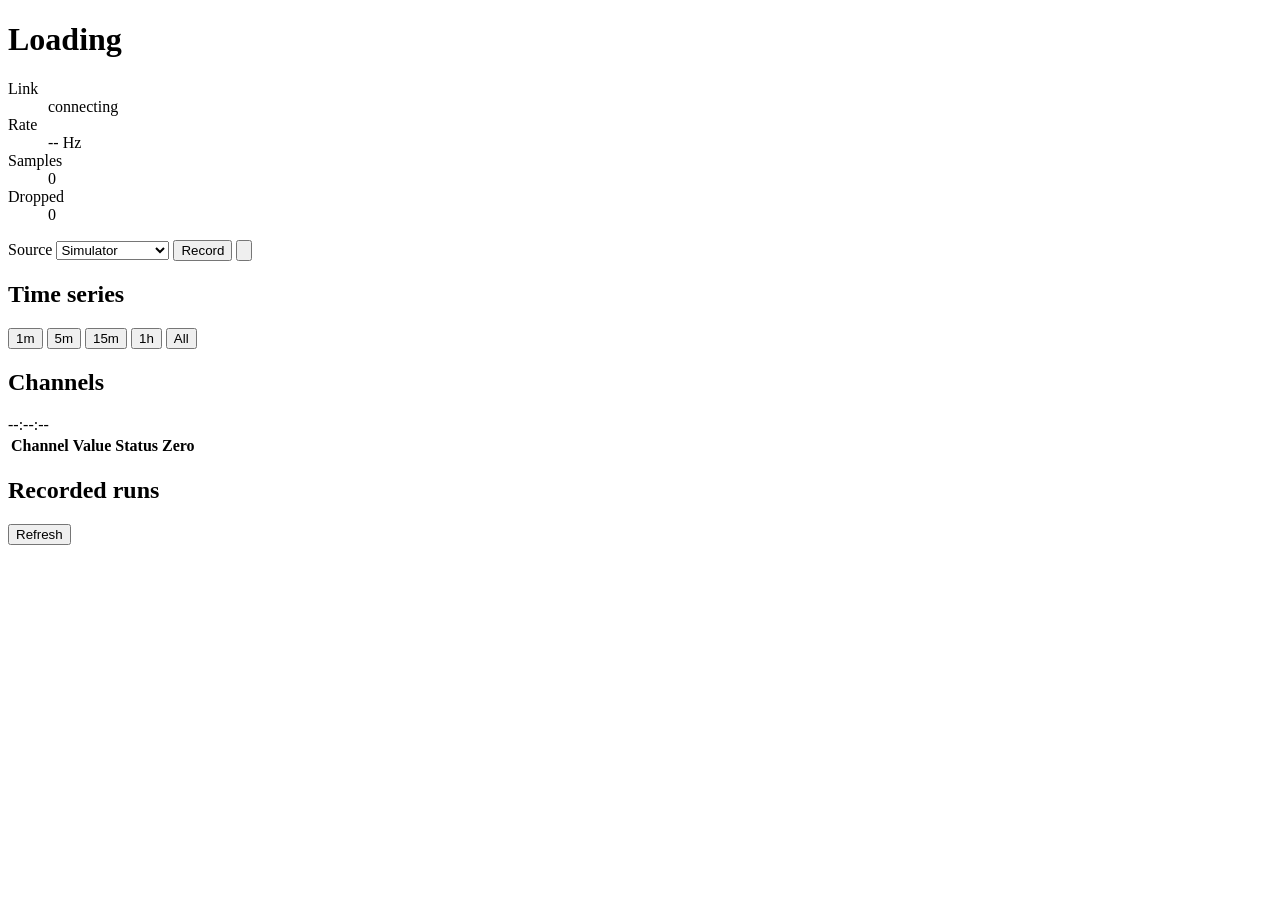
==== daq/web/index.html @ 295071bf "initial commit" ====
<!doctype html>
<html lang="en" data-theme="dark">
<head>
<meta charset="utf-8">
<meta name="viewport" content="width=device-width, initial-scale=1, viewport-fit=cover">
<title>DAQ</title>
<link rel="stylesheet" href="/static/vendor/uPlot.min.css">
<link rel="stylesheet" href="/static/styles.css">
</head>
<body>

<header class="topbar">
  <div class="topbar__identity">
    <span class="status-dot" id="statusDot" data-state="connecting"></span>
    <div class="topbar__names">
      <h1 id="rigName">Loading</h1>
      <p id="rigSubtitle"></p>
    </div>
  </div>

  <dl class="topbar__vitals">
    <div class="vital">
      <dt>Link</dt>
      <dd id="vitalLink">connecting</dd>
    </div>
    <div class="vital">
      <dt>Rate</dt>
      <dd><span id="vitalRate">--</span> <span class="vital__unit">Hz</span></dd>
    </div>
    <div class="vital">
      <dt>Samples</dt>
      <dd id="vitalSamples">0</dd>
    </div>
    <div class="vital">
      <dt>Dropped</dt>
      <dd id="vitalDropped">0</dd>
    </div>
  </dl>

  <div class="topbar__actions">
    <label class="select">
      <span class="select__label">Source</span>
      <select id="sourceSelect">
        <option value="simulator">Simulator</option>
        <option value="serial">Arduino (serial)</option>
      </select>
    </label>
    <button type="button" class="btn btn--record" id="recordBtn">
      <span class="btn__dot"></span>
      <span id="recordLabel">Record</span>
    </button>
    <button type="button" class="btn btn--icon" id="themeBtn" title="Toggle light / dark" aria-label="Toggle light or dark theme">
      <svg viewBox="0 0 24 24" aria-hidden="true"><path d="M12 3a9 9 0 1 0 9 9 7 7 0 0 1-9-9Z"/></svg>
    </button>
  </div>
</header>

<div class="recording-bar" id="recordingBar" hidden>
  <span class="recording-bar__pulse"></span>
  <strong id="recordingName">run</strong>
  <span class="recording-bar__meta">
    <span id="recordingSamples">0</span> samples &middot;
    <span id="recordingElapsed">00:00</span> &middot;
    <span id="recordingFile" class="mono"></span>
  </span>
  <button type="button" class="btn btn--ghost btn--small" id="stopRecordBtn">Stop</button>
</div>

<main class="layout">

  <section class="tiles" id="tiles" aria-label="Key readings"></section>

  <section class="panel panel--charts">
    <div class="panel__head">
      <h2>Time series</h2>
      <div class="segmented" id="windowPicker" role="group" aria-label="Time window">
        <button type="button" data-window="60">1m</button>
        <button type="button" data-window="300" class="is-active">5m</button>
        <button type="button" data-window="900">15m</button>
        <button type="button" data-window="3600">1h</button>
        <button type="button" data-window="0">All</button>
      </div>
    </div>
    <div class="charts" id="charts"></div>
  </section>

  <aside class="rail">
    <section class="panel">
      <div class="panel__head">
        <h2>Channels</h2>
        <span class="panel__hint" id="channelClock">--:--:--</span>
      </div>
      <div class="table-wrap">
        <table class="channels" id="channelTable">
          <colgroup>
            <col class="c-name"><col class="c-value"><col class="c-status"><col class="c-zero">
          </colgroup>
          <thead>
            <tr>
              <th scope="col">Channel</th>
              <th scope="col" class="num">Value</th>
              <th scope="col">Status</th>
              <th scope="col"><span class="sr-only">Zero</span></th>
            </tr>
          </thead>
          <tbody></tbody>
        </table>
      </div>
    </section>

    <section class="panel">
      <div class="panel__head">
        <h2>Recorded runs</h2>
        <button type="button" class="btn btn--ghost btn--small" id="refreshRunsBtn">Refresh</button>
      </div>
      <ul class="runs" id="runsList"></ul>
      <p class="panel__foot mono" id="runsDir"></p>
    </section>
  </aside>
</main>

<dialog class="dialog" id="recordDialog">
  <form method="dialog" id="recordForm">
    <h2>Start a run</h2>
    <p class="dialog__note">Everything streaming right now gets written to a CSV, with a JSON sidecar describing the channels and calibration.</p>
    <label class="field">
      <span>Run name</span>
      <input name="name" id="runName" placeholder="e.g. 420 W step, 1.9 L/min" autocomplete="off">
    </label>
    <label class="field">
      <span>Operator</span>
      <input name="operator" id="runOperator" placeholder="Optional" autocomplete="off">
    </label>
    <label class="field">
      <span>Notes</span>
      <textarea name="notes" id="runNotes" rows="3" placeholder="Optional. Rig conditions, what you are testing."></textarea>
    </label>
    <div class="dialog__actions">
      <button type="button" class="btn btn--ghost" id="cancelRecord">Cancel</button>
      <button type="submit" class="btn btn--primary">Start recording</button>
    </div>
  </form>
</dialog>

<dialog class="dialog" id="serialDialog">
  <form method="dialog" id="serialForm">
    <h2>Connect to Arduino</h2>
    <p class="dialog__note">Pick the port the board is on. Ports flagged as a likely board matched a known USB vendor id.</p>
    <div class="ports" id="portList"></div>
    <div class="dialog__actions">
      <button type="button" class="btn btn--ghost" id="cancelSerial">Cancel</button>
      <button type="submit" class="btn btn--primary">Connect</button>
    </div>
  </form>
</dialog>

<div class="toast" id="toast" role="status" aria-live="polite" hidden></div>

<script src="/static/vendor/uPlot.iife.min.js"></script>
<script src="/static/app.js"></script>
</body>
</html>
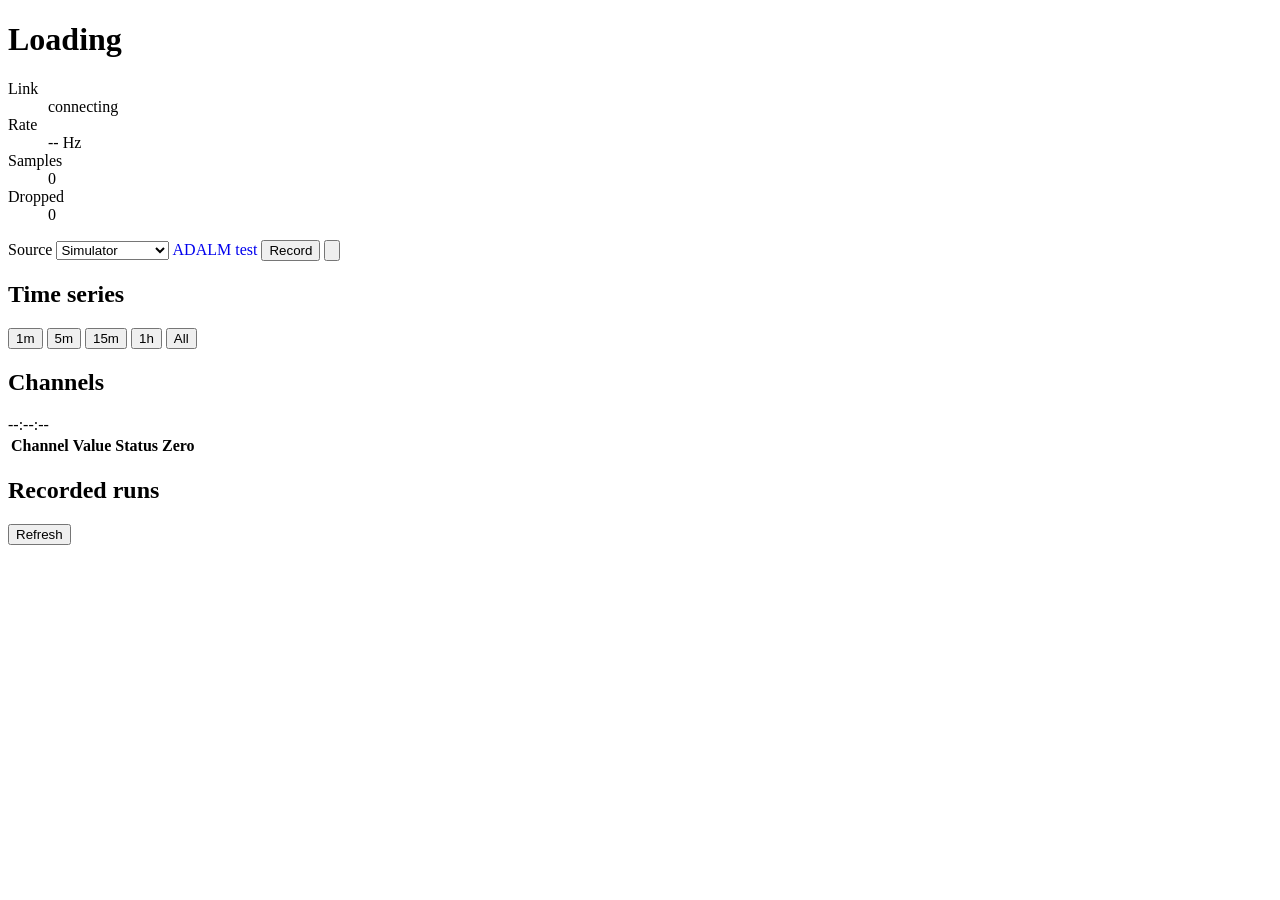
==== commit f31f7fa5: "test sensor part" ====
--- a/daq/web/index.html
+++ b/daq/web/index.html
@@ -45,6 +45,7 @@
         <option value="serial">Arduino (serial)</option>
       </select>
     </label>
+    <a class="btn btn--ghost" href="/adalm" style="text-decoration:none">ADALM test</a>
     <button type="button" class="btn btn--record" id="recordBtn">
       <span class="btn__dot"></span>
       <span id="recordLabel">Record</span>
